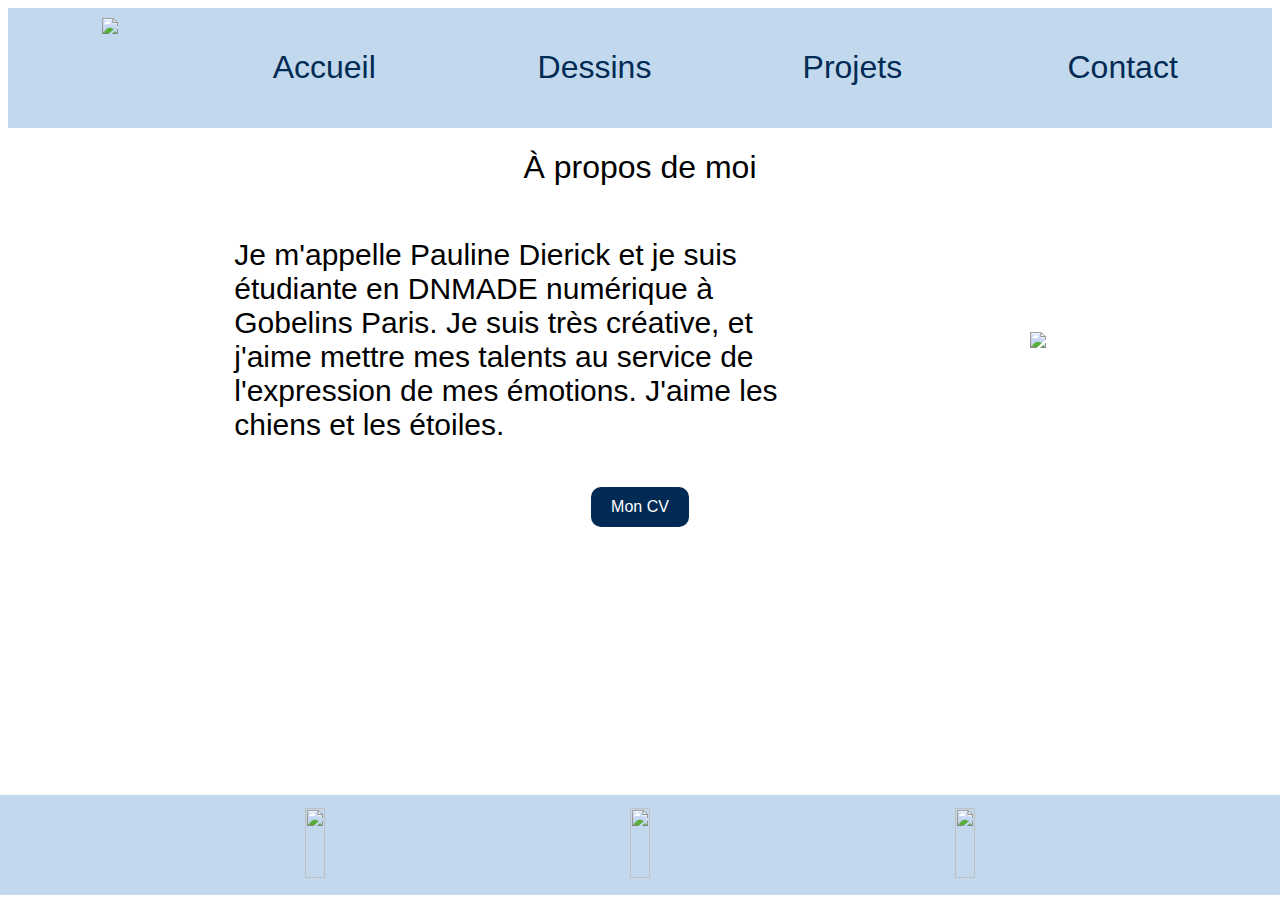
==== contact.html @ 986ae98a "Add files via upload" ====
<!DOCTYPE html>
<html>
    <head>
        <link rel="stylesheet" href="style portfolio.css">
    </head>
    <body>
       <header>
        <nav> 
            <ul>
                <li class="logo">
                    <img src="images/logo celeste.png"/></li>
                <li> 
                    <a  href="http://127.0.0.1:3000/portfolio/acceuil.html">Accueil</a> </li>
                <li>
                    <a href="http://127.0.0.1:3000/portfolio/dessins.html">Dessins</a></li>
                <li>
                    <a  href="http://127.0.0.1:3000/portfolio/projets.html">Projets</a></li>
                <li>
                    <a id="acc" href="http://127.0.0.1:3000/portfolio/contact.html">Contact</a></li>

               </ul>
         </nav>
       </header> 
       <main>
        <div id="me">

         <h1>
            À propos de moi
         </h1>
         <div class="moi" > 
           <p >
              Je m'appelle Pauline Dierick et je suis étudiante en DNMADE numérique à Gobelins Paris. Je suis très créative, et j'aime mettre mes talents au service de l'expression de mes émotions. J'aime les chiens et les étoiles. 
           </p> 
        
        
         <img src="images/photoprofil.jpg"/>
        </div>
          <div class="button">

          <button class="cv" 
          type="button">Mon CV
            
          </button>
          </div></div>
       </main>
   
    <footer>
        <div class="logos">
            <div> <a  href="http://www.linkedin.com/in/pauline-dierick-25a8852b0"><img src="logos/linkedin.png" /></a></div>

            <div> <a  href="https://www.instagram.com/paulinovart/"><img src="logos/insta.bleu.png" /></a></div>
            
            <div><img src="logos/mail.png" /></div>
        </div>
    



    </footer>
 </body>
</html>
---- style portfolio.css ----
body{
    margin: 0;
}

header>*{
    width:100%;
   
    display: inline-block;
    padding: 0;;
   
   

}

.logo>img{
    
    height: 100px;
    width: auto;
}
nav>ul>*{
    display: flex;
    justify-content: space-evenly;
    font-family: chaloops, sans-serif;
    font-style: normal;
    font-weight: 400;
    font-size: 100%;
    

    
    }

    li {
        margin: right 5px;;

    }

    
header,ul{
    display: flex;
    justify-content: space-between;
    align-items:center;
   
    
}
nav>ul{
    display: flex;
    margin:0%;
    padding:0%;
    margin-right:00%; 
    flex-wrap: wrap;
    gap: 0,5rem;
    
}
header{
    background-color: #C2D8EC;
    position:sticky;
    top:0;
    height: 120px;
    margin: 0px;
    padding: 0px;
    z-index:1000;

   
}
nav>ul>*
{
    width: 16vw
}
a{
    color: #012B55;
    text-decoration: none;
    padding : 0px;
    width: 100%;
    height: 100%;
    font-size: 32px;
}
    

    

    


a:hover {
    color: aliceblue;
}

h2{
    font-size: 26px;
    display: flex;
    justify-content: center;
    margin-left: 5%;
    margin-right: 5%;

    
}

.grid {
    display: grid;
    grid-template-columns: 33% 33% 33%;
    grid-template-rows: 33% 33% 33%;
    gap: 10px;
}
.grid img {
    width:100%;
    object-fit:cover;
    transition: transform 0.3s ease;
    
    
}   
.grid img:hover {
    transform: scale(1.2);
}
footer img{
    height: 100%;
    width: 100%;
}

h2{
    font-family: proxima-nova, sans-serif;
font-style: normal;
font-weight: 100;
}

body{
    margin:0.6%;

}

.logos{
    display: flex;
    height: 40px;
    justify-content: space-evenly;
    padding-top: 1%;
    height: 70%;
    
}

footer{
    background-color: #C2D8EC;
    height: 100px;
    margin-top: 18px;
    margin-bottom: 5px;
    position: fixed; bottom: 0; left: 0; right: 0;
    

}

p{
  font-size: 20px;
    
}
.moi{
    display: flex;
    flex-wrap: wrap;
    margin: 15px;
    align-items: center;
    justify-content: space-evenly
}

.moi img{

   max-height: 30vh;
   align-items: center;
}
h1{
    display: flex;
    justify-content: center;
    font-family: yorkten-slab-normal, sans-serif;
    font-style: normal;
    font-weight: 100;
}

.moi>p{
    font-family: yorkten-slab-normal, sans-serif;
    font-style: normal;
    font-weight: 100;
    font-size: 30px;
    max-width: 35ch;
}
.button {
    width: 100%;
    display: flex;
    justify-content: center;
}
.cv {
    border: 0;
    line-height: 2.5;
    padding: 0 20px;
    font-size: 1rem;
    text-align: center;
    color: #fff;
    border-radius: 10px;
    background-color: #012B55;
  }
   
    
  
  
  .cv:hover {
    background-color:#3c6187;
  }

  h3{
    display: flex;
    justify-content: flex-start;
    width: 50%;
    font-family: yorkten-slab-normal, sans-serif;
    font-style: normal;
    font-weight: 100;
    padding-top: 17%;
}

.personnage>img{
    display: flex;
    width: 50%;

}

.personnage{
    display: flex;
}
@media screen and (max-width: 600px) {
    header a {
      font-size: 23px; 
    }
    
    header {
      height: 150px;
    }
    
       
    } 
  

:root{
scroll-behavior: smooth;
}
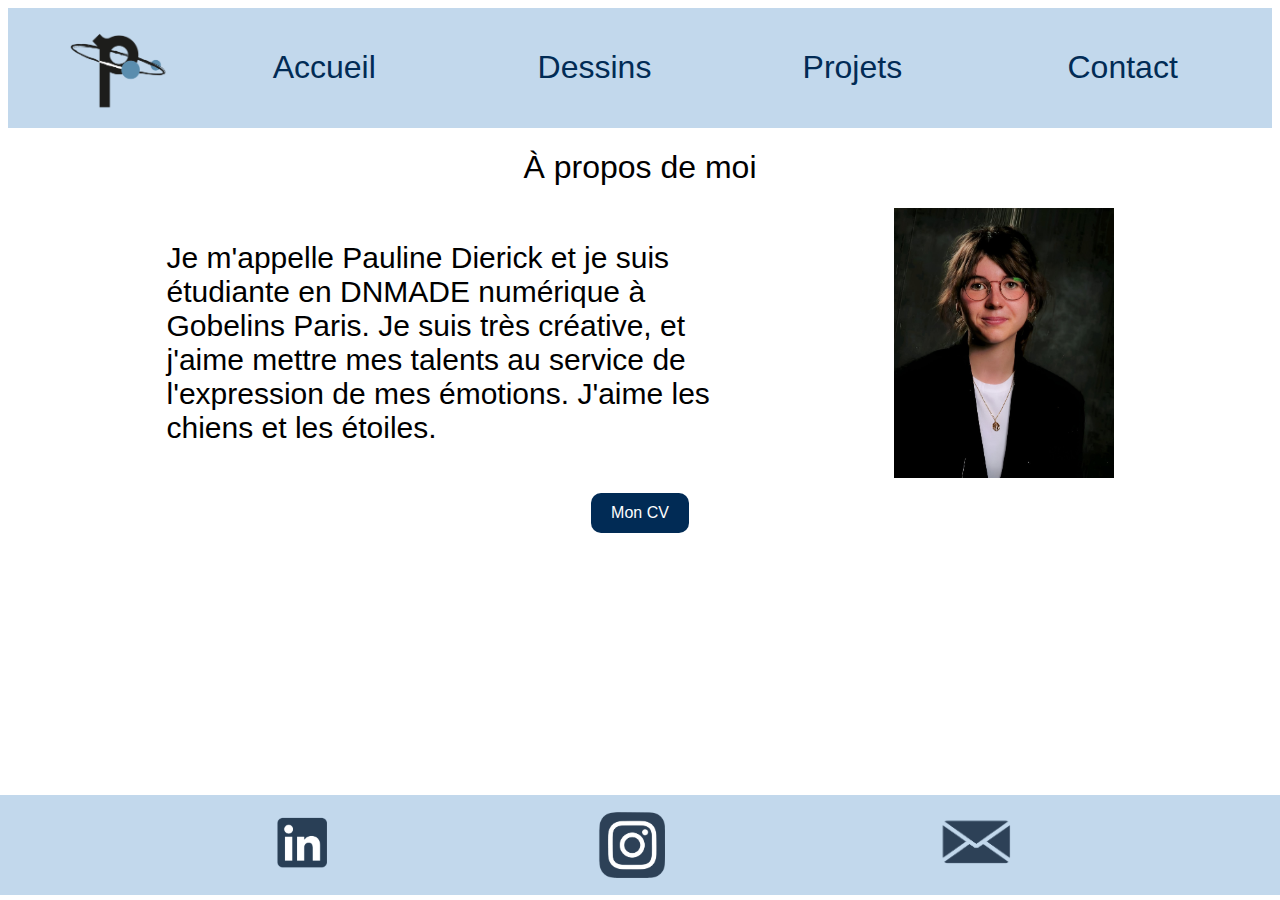
==== commit 9c7ac10c: "Update contact.html" ====
--- a/contact.html
+++ b/contact.html
@@ -10,13 +10,13 @@
                 <li class="logo">
                     <img src="images/logo celeste.png"/></li>
                 <li> 
-                    <a  href="http://127.0.0.1:3000/portfolio/acceuil.html">Accueil</a> </li>
+                    <a  href="acceuil.html">Accueil</a> </li>
                 <li>
-                    <a href="http://127.0.0.1:3000/portfolio/dessins.html">Dessins</a></li>
+                    <a href="dessins.html">Dessins</a></li>
                 <li>
-                    <a  href="http://127.0.0.1:3000/portfolio/projets.html">Projets</a></li>
+                    <a  href="projets.html">Projets</a></li>
                 <li>
-                    <a id="acc" href="http://127.0.0.1:3000/portfolio/contact.html">Contact</a></li>
+                    <a id="acc"contact.html">Contact</a></li>
 
                </ul>
          </nav>
@@ -58,4 +58,4 @@
 
     </footer>
  </body>
-</html>+</html>
